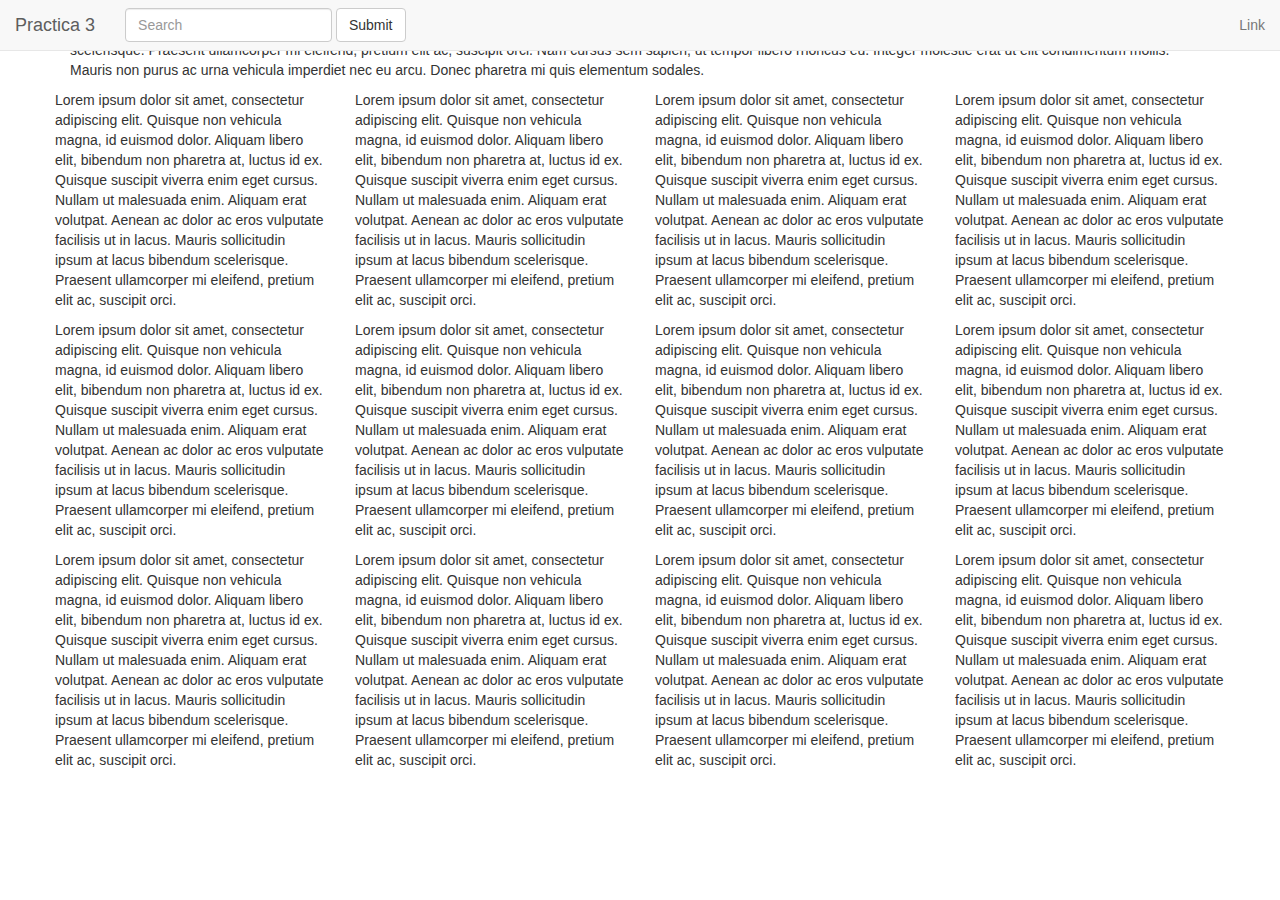
==== Practicas/Practica5/youtube.html @ 5d832187 "Started practice 5, clone pages: youtube, facebook and twitter" ====
<!DOCTYPE html>
<html lang="es">
  <head>
    <meta charset="utf-8">
    <meta http-equiv="X-UA-Compatible" content="IE=edge">
    <meta name="viewport" content="width=device-width, initial-scale=1">
    <!-- The above 3 meta tags *must* come first in the head; any other head content must come *after* these tags -->
    <title>Practica 3</title>
    <link rel="stylesheet" href="css/normalize.css">
    <!-- Bootstrap -->
    <link href="css/bootstrap.min.css" rel="stylesheet">
  </head>
  <body>
    <nav class="navbar navbar-default navbar-fixed-top">
      <div class="container-fluid">
        <div class="navbar-header">
          <!-- Inicio toggle-->
          <button type="button" class="navbar-toggle collapsed" data-toggle="collapse" data-target="#navbar" aria-expanded="false" aria-controls="navbar">
            <span class="sr-only">Toggle navigation</span>
            <span class="icon-bar"></span>
            <span class="icon-bar"></span>
            <span class="icon-bar"></span>
          </button>
          <!-- fin toggle-->
          <a class="navbar-brand" href="#">Practica 3</a>
        </div>
        <div class="collapse navbar-collapse" id="bs-example-navbar-collapse-1">
          <form class="navbar-form navbar-left">
            <div class="form-group">
              <input type="text" class="form-control" placeholder="Search">
            </div>
            <button type="submit" class="btn btn-default">Submit</button>
          </form>
          <ul class="nav navbar-nav navbar-right">
            <li><a href="#">Link</a></li>
          </ul>
        </div><!-- /.navbar-collapse -->
      </div><!-- /.container-fluid -->
    </nav><!-- /.navbar-->
    <div class="container">
      <div class="row">
        <div class="col-md-12">
          <p>
            Lorem ipsum dolor sit amet, consectetur adipiscing elit. Quisque non vehicula magna, id euismod dolor. Aliquam libero elit, bibendum non pharetra at, luctus id ex. Quisque suscipit viverra enim eget cursus. Nullam ut malesuada enim. Aliquam erat volutpat. Aenean ac dolor ac eros vulputate facilisis ut in lacus. Mauris sollicitudin ipsum at lacus bibendum scelerisque. Praesent ullamcorper mi eleifend, pretium elit ac, suscipit orci. Nam cursus sem sapien, ut tempor libero rhoncus eu. Integer molestie erat ut elit condimentum mollis. Mauris non purus ac urna vehicula imperdiet nec eu arcu. Donec pharetra mi quis elementum sodales.
          </p>
        </div>
      </div>
      <div class="row">
        <div class="row">
          <div class=" col-md-3">
            <p>
              Lorem ipsum dolor sit amet, consectetur adipiscing elit. Quisque non vehicula magna, id euismod dolor. Aliquam libero elit, bibendum non pharetra at, luctus id ex. Quisque suscipit viverra enim eget cursus. Nullam ut malesuada enim. Aliquam erat volutpat. Aenean ac dolor ac eros vulputate facilisis ut in lacus. Mauris sollicitudin ipsum at lacus bibendum scelerisque. Praesent ullamcorper mi eleifend, pretium elit ac, suscipit orci.
            </p>
          </div>
          <div class="col-md-3">
            <p>
              Lorem ipsum dolor sit amet, consectetur adipiscing elit. Quisque non vehicula magna, id euismod dolor. Aliquam libero elit, bibendum non pharetra at, luctus id ex. Quisque suscipit viverra enim eget cursus. Nullam ut malesuada enim. Aliquam erat volutpat. Aenean ac dolor ac eros vulputate facilisis ut in lacus. Mauris sollicitudin ipsum at lacus bibendum scelerisque. Praesent ullamcorper mi eleifend, pretium elit ac, suscipit orci.
            </p>
          </div>
          <div class="col-md-3">
            <p>
              Lorem ipsum dolor sit amet, consectetur adipiscing elit. Quisque non vehicula magna, id euismod dolor. Aliquam libero elit, bibendum non pharetra at, luctus id ex. Quisque suscipit viverra enim eget cursus. Nullam ut malesuada enim. Aliquam erat volutpat. Aenean ac dolor ac eros vulputate facilisis ut in lacus. Mauris sollicitudin ipsum at lacus bibendum scelerisque. Praesent ullamcorper mi eleifend, pretium elit ac, suscipit orci.
            </p>
          </div>
          <div class="col-md-3">
            <p>
              Lorem ipsum dolor sit amet, consectetur adipiscing elit. Quisque non vehicula magna, id euismod dolor. Aliquam libero elit, bibendum non pharetra at, luctus id ex. Quisque suscipit viverra enim eget cursus. Nullam ut malesuada enim. Aliquam erat volutpat. Aenean ac dolor ac eros vulputate facilisis ut in lacus. Mauris sollicitudin ipsum at lacus bibendum scelerisque. Praesent ullamcorper mi eleifend, pretium elit ac, suscipit orci.
            </p>
          </div>
        </div>
        <div class="row">
          <div class=" col-md-3">
            <p>
              Lorem ipsum dolor sit amet, consectetur adipiscing elit. Quisque non vehicula magna, id euismod dolor. Aliquam libero elit, bibendum non pharetra at, luctus id ex. Quisque suscipit viverra enim eget cursus. Nullam ut malesuada enim. Aliquam erat volutpat. Aenean ac dolor ac eros vulputate facilisis ut in lacus. Mauris sollicitudin ipsum at lacus bibendum scelerisque. Praesent ullamcorper mi eleifend, pretium elit ac, suscipit orci.
            </p>
          </div>
          <div class="col-md-3">
            <p>
              Lorem ipsum dolor sit amet, consectetur adipiscing elit. Quisque non vehicula magna, id euismod dolor. Aliquam libero elit, bibendum non pharetra at, luctus id ex. Quisque suscipit viverra enim eget cursus. Nullam ut malesuada enim. Aliquam erat volutpat. Aenean ac dolor ac eros vulputate facilisis ut in lacus. Mauris sollicitudin ipsum at lacus bibendum scelerisque. Praesent ullamcorper mi eleifend, pretium elit ac, suscipit orci.
            </p>
          </div>
          <div class="col-md-3">
            <p>
              Lorem ipsum dolor sit amet, consectetur adipiscing elit. Quisque non vehicula magna, id euismod dolor. Aliquam libero elit, bibendum non pharetra at, luctus id ex. Quisque suscipit viverra enim eget cursus. Nullam ut malesuada enim. Aliquam erat volutpat. Aenean ac dolor ac eros vulputate facilisis ut in lacus. Mauris sollicitudin ipsum at lacus bibendum scelerisque. Praesent ullamcorper mi eleifend, pretium elit ac, suscipit orci.
            </p>
          </div>
          <div class="col-md-3">
            <p>
              Lorem ipsum dolor sit amet, consectetur adipiscing elit. Quisque non vehicula magna, id euismod dolor. Aliquam libero elit, bibendum non pharetra at, luctus id ex. Quisque suscipit viverra enim eget cursus. Nullam ut malesuada enim. Aliquam erat volutpat. Aenean ac dolor ac eros vulputate facilisis ut in lacus. Mauris sollicitudin ipsum at lacus bibendum scelerisque. Praesent ullamcorper mi eleifend, pretium elit ac, suscipit orci.
            </p>
          </div>
        </div>
        <div class="row">
          <div class=" col-md-3">
            <p>
              Lorem ipsum dolor sit amet, consectetur adipiscing elit. Quisque non vehicula magna, id euismod dolor. Aliquam libero elit, bibendum non pharetra at, luctus id ex. Quisque suscipit viverra enim eget cursus. Nullam ut malesuada enim. Aliquam erat volutpat. Aenean ac dolor ac eros vulputate facilisis ut in lacus. Mauris sollicitudin ipsum at lacus bibendum scelerisque. Praesent ullamcorper mi eleifend, pretium elit ac, suscipit orci.
            </p>
          </div>
          <div class="col-md-3">
            <p>
              Lorem ipsum dolor sit amet, consectetur adipiscing elit. Quisque non vehicula magna, id euismod dolor. Aliquam libero elit, bibendum non pharetra at, luctus id ex. Quisque suscipit viverra enim eget cursus. Nullam ut malesuada enim. Aliquam erat volutpat. Aenean ac dolor ac eros vulputate facilisis ut in lacus. Mauris sollicitudin ipsum at lacus bibendum scelerisque. Praesent ullamcorper mi eleifend, pretium elit ac, suscipit orci.
            </p>
          </div>
          <div class="col-md-3">
            <p>
              Lorem ipsum dolor sit amet, consectetur adipiscing elit. Quisque non vehicula magna, id euismod dolor. Aliquam libero elit, bibendum non pharetra at, luctus id ex. Quisque suscipit viverra enim eget cursus. Nullam ut malesuada enim. Aliquam erat volutpat. Aenean ac dolor ac eros vulputate facilisis ut in lacus. Mauris sollicitudin ipsum at lacus bibendum scelerisque. Praesent ullamcorper mi eleifend, pretium elit ac, suscipit orci.
            </p>
          </div>
          <div class="col-md-3">
            <p>
              Lorem ipsum dolor sit amet, consectetur adipiscing elit. Quisque non vehicula magna, id euismod dolor. Aliquam libero elit, bibendum non pharetra at, luctus id ex. Quisque suscipit viverra enim eget cursus. Nullam ut malesuada enim. Aliquam erat volutpat. Aenean ac dolor ac eros vulputate facilisis ut in lacus. Mauris sollicitudin ipsum at lacus bibendum scelerisque. Praesent ullamcorper mi eleifend, pretium elit ac, suscipit orci.
            </p>
          </div>
        </div>
      </div>
    </div>
    <!-- jQuery (necessary for Bootstrap's JavaScript plugins) -->
    <script src="https://ajax.googleapis.com/ajax/libs/jquery/1.12.4/jquery.min.js"></script>
    <!-- Include all compiled plugins (below), or include individual files as needed -->
    <script src="js/bootstrap.min.js"></script>
  </body>
</html>
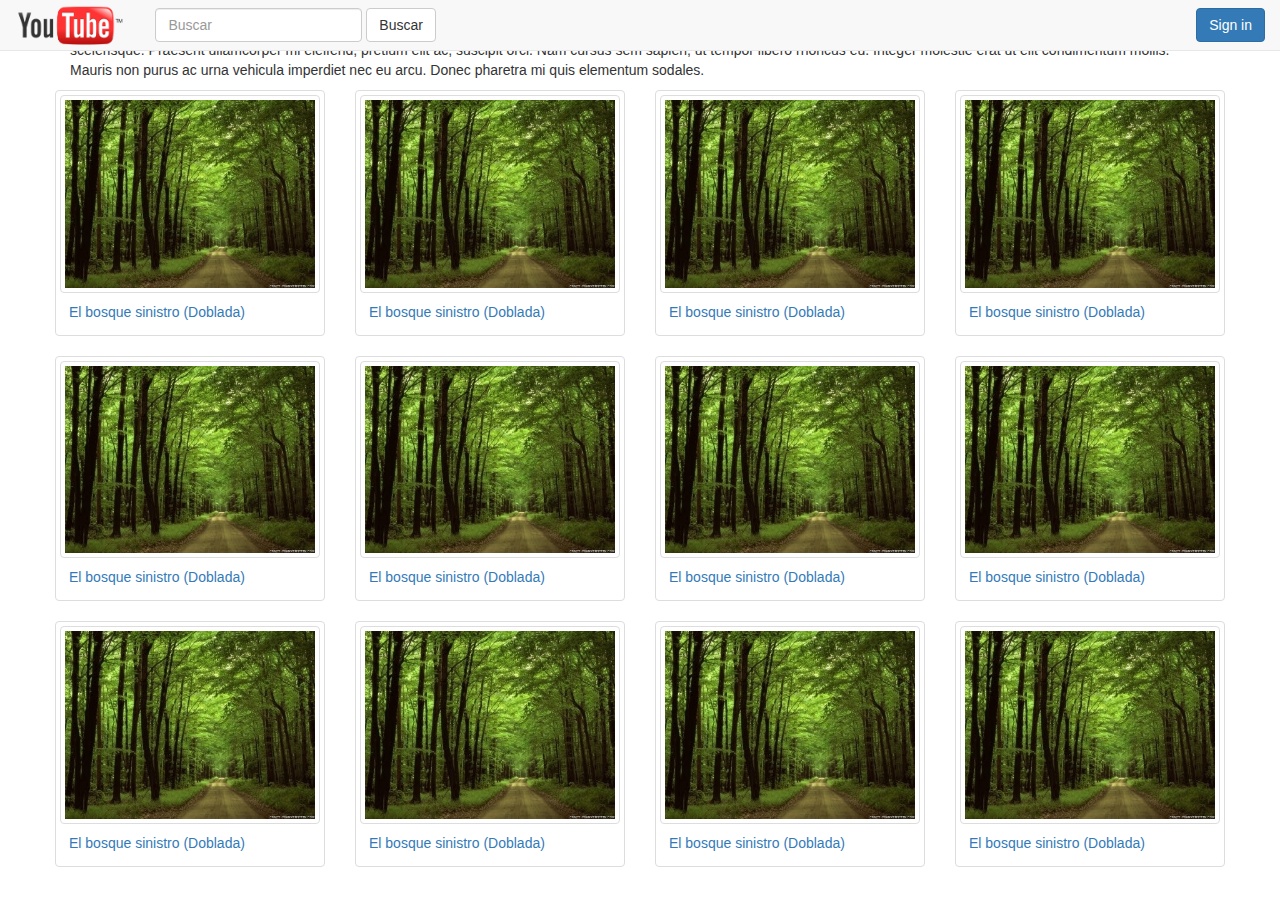
==== commit 80d943ba: "Finished yutube page (1 of 3), in practice 5" ====
--- a/Practicas/Practica5/youtube.html
+++ b/Practicas/Practica5/youtube.html
@@ -8,7 +8,7 @@
     <title>Practica 3</title>
     <link rel="stylesheet" href="css/normalize.css">
     <!-- Bootstrap -->
-    <link href="css/bootstrap.min.css" rel="stylesheet">
+    <link href="css/bootstrap.css" rel="stylesheet">
   </head>
   <body>
     <nav class="navbar navbar-default navbar-fixed-top">
@@ -22,17 +22,23 @@
             <span class="icon-bar"></span>
           </button>
           <!-- fin toggle-->
-          <a class="navbar-brand" href="#">Practica 3</a>
+          <a class="navbar-brand" href="#">
+            <img src="img/logo-youtube.png" alt="Brand">
+          </a>
         </div>
         <div class="collapse navbar-collapse" id="bs-example-navbar-collapse-1">
           <form class="navbar-form navbar-left">
             <div class="form-group">
-              <input type="text" class="form-control" placeholder="Search">
+              <input type="text" class="form-control" placeholder="Buscar">
             </div>
-            <button type="submit" class="btn btn-default">Submit</button>
+            <button type="submit" class="btn btn-default">Buscar</button>
           </form>
           <ul class="nav navbar-nav navbar-right">
-            <li><a href="#">Link</a></li>
+            <li>
+              <form class="navbar-form navbar-left">
+                <button type="button" class="btn btn-primary">Sign in</button>
+              </form>
+            </li>
           </ul>
         </div><!-- /.navbar-collapse -->
       </div><!-- /.container-fluid -->
@@ -48,68 +54,104 @@
       <div class="row">
         <div class="row">
           <div class=" col-md-3">
-            <p>
-              Lorem ipsum dolor sit amet, consectetur adipiscing elit. Quisque non vehicula magna, id euismod dolor. Aliquam libero elit, bibendum non pharetra at, luctus id ex. Quisque suscipit viverra enim eget cursus. Nullam ut malesuada enim. Aliquam erat volutpat. Aenean ac dolor ac eros vulputate facilisis ut in lacus. Mauris sollicitudin ipsum at lacus bibendum scelerisque. Praesent ullamcorper mi eleifend, pretium elit ac, suscipit orci.
-            </p>
+            <div class="thumbnail">
+              <img src="img/forest.jpg" class="img-responsive img-thumbnail" alt="Forest">
+              <div class="caption">
+                <a href="#">El bosque sinistro (Doblada)</a>
+              </div>
+            </div>
           </div>
           <div class="col-md-3">
-            <p>
-              Lorem ipsum dolor sit amet, consectetur adipiscing elit. Quisque non vehicula magna, id euismod dolor. Aliquam libero elit, bibendum non pharetra at, luctus id ex. Quisque suscipit viverra enim eget cursus. Nullam ut malesuada enim. Aliquam erat volutpat. Aenean ac dolor ac eros vulputate facilisis ut in lacus. Mauris sollicitudin ipsum at lacus bibendum scelerisque. Praesent ullamcorper mi eleifend, pretium elit ac, suscipit orci.
-            </p>
+            <div class="thumbnail">
+              <img src="img/forest.jpg" class="img-responsive img-thumbnail" alt="Forest">
+              <div class="caption">
+                <a href="#">El bosque sinistro (Doblada)</a>
+              </div>
+            </div>
           </div>
           <div class="col-md-3">
-            <p>
-              Lorem ipsum dolor sit amet, consectetur adipiscing elit. Quisque non vehicula magna, id euismod dolor. Aliquam libero elit, bibendum non pharetra at, luctus id ex. Quisque suscipit viverra enim eget cursus. Nullam ut malesuada enim. Aliquam erat volutpat. Aenean ac dolor ac eros vulputate facilisis ut in lacus. Mauris sollicitudin ipsum at lacus bibendum scelerisque. Praesent ullamcorper mi eleifend, pretium elit ac, suscipit orci.
-            </p>
+            <div class="thumbnail">
+              <img src="img/forest.jpg" class="img-responsive img-thumbnail" alt="Forest">
+              <div class="caption">
+                <a href="#">El bosque sinistro (Doblada)</a>
+              </div>
+            </div>
           </div>
           <div class="col-md-3">
-            <p>
-              Lorem ipsum dolor sit amet, consectetur adipiscing elit. Quisque non vehicula magna, id euismod dolor. Aliquam libero elit, bibendum non pharetra at, luctus id ex. Quisque suscipit viverra enim eget cursus. Nullam ut malesuada enim. Aliquam erat volutpat. Aenean ac dolor ac eros vulputate facilisis ut in lacus. Mauris sollicitudin ipsum at lacus bibendum scelerisque. Praesent ullamcorper mi eleifend, pretium elit ac, suscipit orci.
-            </p>
+            <div class="thumbnail">
+              <img src="img/forest.jpg" class="img-responsive img-thumbnail" alt="Forest">
+              <div class="caption">
+                <a href="#">El bosque sinistro (Doblada)</a>
+              </div>
+            </div>
           </div>
         </div>
         <div class="row">
           <div class=" col-md-3">
-            <p>
-              Lorem ipsum dolor sit amet, consectetur adipiscing elit. Quisque non vehicula magna, id euismod dolor. Aliquam libero elit, bibendum non pharetra at, luctus id ex. Quisque suscipit viverra enim eget cursus. Nullam ut malesuada enim. Aliquam erat volutpat. Aenean ac dolor ac eros vulputate facilisis ut in lacus. Mauris sollicitudin ipsum at lacus bibendum scelerisque. Praesent ullamcorper mi eleifend, pretium elit ac, suscipit orci.
-            </p>
+            <div class="thumbnail">
+              <img src="img/forest.jpg" class="img-responsive img-thumbnail" alt="Forest">
+              <div class="caption">
+                <a href="#">El bosque sinistro (Doblada)</a>
+              </div>
+            </div>
           </div>
           <div class="col-md-3">
-            <p>
-              Lorem ipsum dolor sit amet, consectetur adipiscing elit. Quisque non vehicula magna, id euismod dolor. Aliquam libero elit, bibendum non pharetra at, luctus id ex. Quisque suscipit viverra enim eget cursus. Nullam ut malesuada enim. Aliquam erat volutpat. Aenean ac dolor ac eros vulputate facilisis ut in lacus. Mauris sollicitudin ipsum at lacus bibendum scelerisque. Praesent ullamcorper mi eleifend, pretium elit ac, suscipit orci.
-            </p>
+            <div class="thumbnail">
+              <img src="img/forest.jpg" class="img-responsive img-thumbnail" alt="Forest">
+              <div class="caption">
+                <a href="#">El bosque sinistro (Doblada)</a>
+              </div>
+            </div>
           </div>
           <div class="col-md-3">
-            <p>
-              Lorem ipsum dolor sit amet, consectetur adipiscing elit. Quisque non vehicula magna, id euismod dolor. Aliquam libero elit, bibendum non pharetra at, luctus id ex. Quisque suscipit viverra enim eget cursus. Nullam ut malesuada enim. Aliquam erat volutpat. Aenean ac dolor ac eros vulputate facilisis ut in lacus. Mauris sollicitudin ipsum at lacus bibendum scelerisque. Praesent ullamcorper mi eleifend, pretium elit ac, suscipit orci.
-            </p>
+            <div class="thumbnail">
+              <img src="img/forest.jpg" class="img-responsive img-thumbnail" alt="Forest">
+              <div class="caption">
+                <a href="#">El bosque sinistro (Doblada)</a>
+              </div>
+            </div>
           </div>
           <div class="col-md-3">
-            <p>
-              Lorem ipsum dolor sit amet, consectetur adipiscing elit. Quisque non vehicula magna, id euismod dolor. Aliquam libero elit, bibendum non pharetra at, luctus id ex. Quisque suscipit viverra enim eget cursus. Nullam ut malesuada enim. Aliquam erat volutpat. Aenean ac dolor ac eros vulputate facilisis ut in lacus. Mauris sollicitudin ipsum at lacus bibendum scelerisque. Praesent ullamcorper mi eleifend, pretium elit ac, suscipit orci.
-            </p>
+            <div class="thumbnail">
+              <img src="img/forest.jpg" class="img-responsive img-thumbnail" alt="Forest">
+              <div class="caption">
+                <a href="#">El bosque sinistro (Doblada)</a>
+              </div>
+            </div>
           </div>
         </div>
         <div class="row">
           <div class=" col-md-3">
-            <p>
-              Lorem ipsum dolor sit amet, consectetur adipiscing elit. Quisque non vehicula magna, id euismod dolor. Aliquam libero elit, bibendum non pharetra at, luctus id ex. Quisque suscipit viverra enim eget cursus. Nullam ut malesuada enim. Aliquam erat volutpat. Aenean ac dolor ac eros vulputate facilisis ut in lacus. Mauris sollicitudin ipsum at lacus bibendum scelerisque. Praesent ullamcorper mi eleifend, pretium elit ac, suscipit orci.
-            </p>
+            <div class="thumbnail">
+              <img src="img/forest.jpg" class="img-responsive img-thumbnail" alt="Forest">
+              <div class="caption">
+                <a href="#">El bosque sinistro (Doblada)</a>
+              </div>
+            </div>
           </div>
           <div class="col-md-3">
-            <p>
-              Lorem ipsum dolor sit amet, consectetur adipiscing elit. Quisque non vehicula magna, id euismod dolor. Aliquam libero elit, bibendum non pharetra at, luctus id ex. Quisque suscipit viverra enim eget cursus. Nullam ut malesuada enim. Aliquam erat volutpat. Aenean ac dolor ac eros vulputate facilisis ut in lacus. Mauris sollicitudin ipsum at lacus bibendum scelerisque. Praesent ullamcorper mi eleifend, pretium elit ac, suscipit orci.
-            </p>
+            <div class="thumbnail">
+              <img src="img/forest.jpg" class="img-responsive img-thumbnail" alt="Forest">
+              <div class="caption">
+                <a href="#">El bosque sinistro (Doblada)</a>
+              </div>
+            </div>
           </div>
           <div class="col-md-3">
-            <p>
-              Lorem ipsum dolor sit amet, consectetur adipiscing elit. Quisque non vehicula magna, id euismod dolor. Aliquam libero elit, bibendum non pharetra at, luctus id ex. Quisque suscipit viverra enim eget cursus. Nullam ut malesuada enim. Aliquam erat volutpat. Aenean ac dolor ac eros vulputate facilisis ut in lacus. Mauris sollicitudin ipsum at lacus bibendum scelerisque. Praesent ullamcorper mi eleifend, pretium elit ac, suscipit orci.
-            </p>
+            <div class="thumbnail">
+              <img src="img/forest.jpg" class="img-responsive img-thumbnail" alt="Forest">
+              <div class="caption">
+                <a href="#">El bosque sinistro (Doblada)</a>
+              </div>
+            </div>
           </div>
           <div class="col-md-3">
-            <p>
-              Lorem ipsum dolor sit amet, consectetur adipiscing elit. Quisque non vehicula magna, id euismod dolor. Aliquam libero elit, bibendum non pharetra at, luctus id ex. Quisque suscipit viverra enim eget cursus. Nullam ut malesuada enim. Aliquam erat volutpat. Aenean ac dolor ac eros vulputate facilisis ut in lacus. Mauris sollicitudin ipsum at lacus bibendum scelerisque. Praesent ullamcorper mi eleifend, pretium elit ac, suscipit orci.
-            </p>
+            <div class="thumbnail">
+              <img src="img/forest.jpg" class="img-responsive img-thumbnail" alt="Forest">
+              <div class="caption">
+                <a href="#">El bosque sinistro (Doblada)</a>
+              </div>
+            </div>
           </div>
         </div>
       </div>
